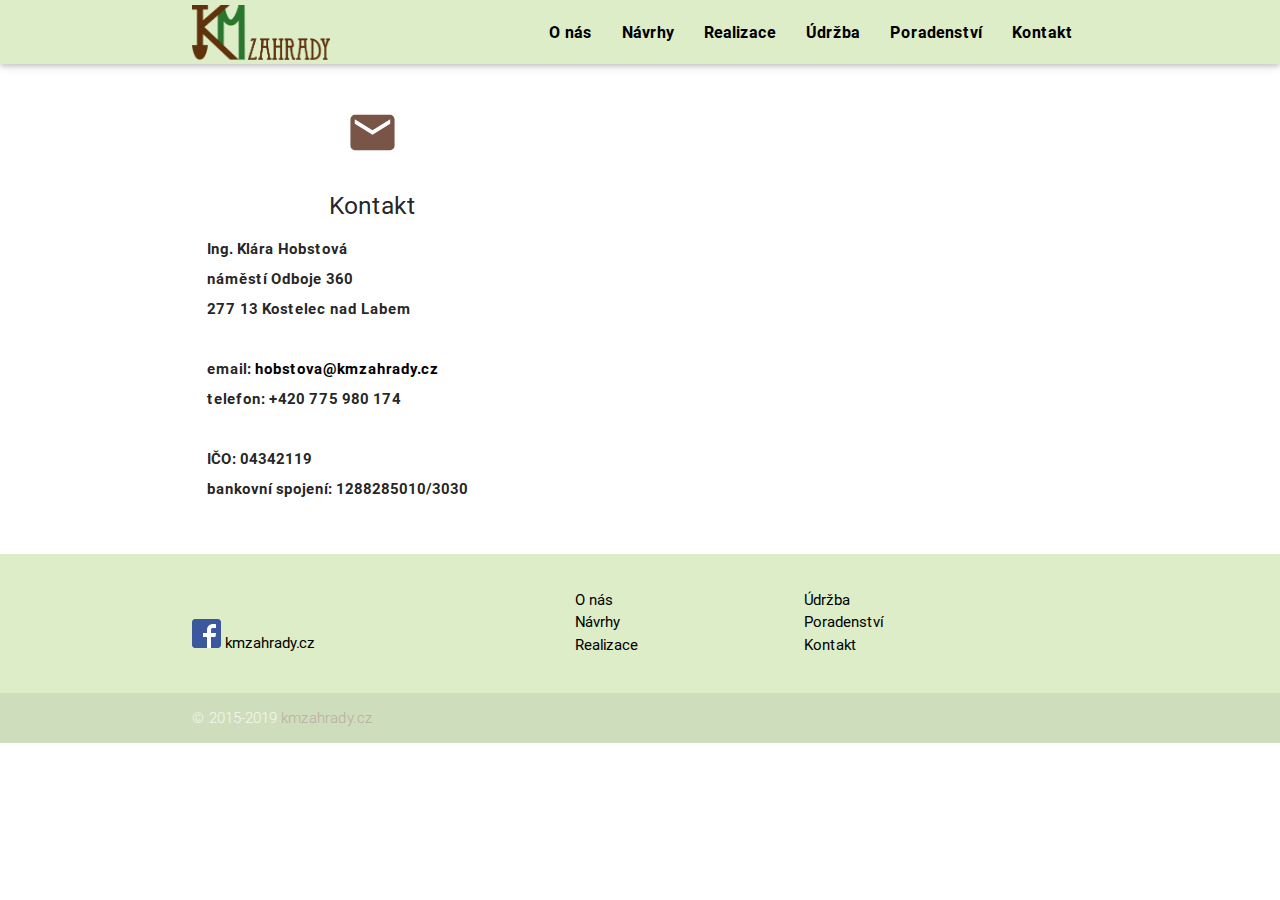
==== kontakt.html @ 4c6056f4 "initial" ====
<!DOCTYPE html>
<html lang="cs">
<head>
  <meta http-equiv="Content-Type" content="text/html; charset=UTF-8"/>
  <meta name="viewport" content="width=device-width, initial-scale=1, maximum-scale=1.0, user-scalable=no"/>
  <meta name="description" content="Klára Měchurová - zahradní architekt">
  <meta name="keywords" content="zahrada, zahradní architekt, návrhy, realizace, údržba, poradenství, 3D vizualizace">
  <title>Klára Hobstová - zahradnické služby</title>

  <link href="https://fonts.googleapis.com/icon?family=Material+Icons" rel="stylesheet">
  <link href="css/materialize.min.css" type="text/css" rel="stylesheet" media="screen,projection"/>
  <link href="css/style.css" type="text/css" rel="stylesheet" media="screen,projection"/>
  <link rel="shortcut icon" href="favicon.ico?v=1"/>

  <script src="js/jquery-2.1.1.min.js"></script>
  <script src="js/materialize.min.js"></script>
  <script src="js/init.js"></script>
  <script src="js/jquery.emaillink-1.4.min.js"></script>

  <script type="text/javascript">
    $(document).ready(function(){
        $("[rel=tooltip]").tooltip({ placement: 'top'});
    });
    (function($) {
        $(document).ready( function() {
            $('.e').emailLink();
        } );
    })(jQuery);
  </script>
</head>
<body>
  <nav class="light-green lighten-4" role="navigation">
    <div class="nav-wrapper container">
      <a id="logo-container" href="/" class="brand-logo">
        <img src="images/logo.png" height="55px" alt="logo" vspace="5">
      </a>
      <ul class="right hide-on-med-and-down">
        <li><a href="o_nas.html">O nás</a></li>
        <li><a href="navrhy.html">Návrhy</a></li>
        <li><a href="realizace.html">Realizace</a></li>
        <li><a href="udrzba.html">Údržba</a></li>
        <li><a href="poradenstvi.html">Poradenství</a></li>
        <li><a href="kontakt.html">Kontakt</a></li>
      </ul>

      <ul id="nav-mobile" class="side-nav">
        <li><a href="index.html">Hlavní stránka</a></li>
        <li><a href="o_nas.html">O nás</a></li>
        <li><a href="navrhy.html">Návrhy</a></li>
        <li><a href="realizace.html">Realizace</a></li>
        <li><a href="udrzba.html">Údržba</a></li>
        <li><a href="poradenstvi.html">Poradenství</a></li>
        <li><a href="kontakt.html">Kontakt</a></li>
      </ul>
      <a href="#" data-activates="nav-mobile" class="button-collapse"><i class="material-icons black-text">menu</i></a>
    </div>
  </nav>



  <div class="container">
    <div class="section">

      <div class="row">
        <div class="col s12 m4 l5">
          <div class="icon-block">
            <h2 class="center brown-text"><i class="material-icons">email</i></h2>
            <h5 class="center">Kontakt</h5>

            <p class="light">
              <b>
              Ing. Klára Hobstová<br>
              náměstí Odboje 360<br>
              277 13 Kostelec nad Labem<br><br>
              email: <span class="e">hobstova / kmzahrady, cz</span><br>
              telefon: +420 775 980 174<br><br>
              IČO: 04342119<br>
              bankovní spojení: 1288285010/3030
              </b>
            </p>

          </div>
        </div>

        <div class="col l3 s12">
          <iframe src="https://www.google.com/maps/embed?pb=!1m18!1m12!1m3!1d2552.541660336955!2d14.580442315159639!3d50.22578491140944!2m3!1f0!2f0!3f0!3m2!1i1024!2i768!4f13.1!3m3!1m2!1s0x470bef0434bd9127%3A0x1673f71e6807f8df!2sn%C3%A1m.+Odboje+360%2F3%2C+277+13+Kostelec+nad+Labem%2C+Czech+Republic!5e0!3m2!1sen!2scz!4v1457716938190" width="300" height="300" frameborder="0" style="border:0" allowfullscreen></iframe>
        </div>

    </div>
  </div>
</div>


  <footer class="page-footer light-green lighten-4">
    <div class="container">
      <div class="row">
        <div class="col l5 s12">
          <p class="grey-text text-lighten-4">

            <br>
            <a href="https://www.facebook.com/kmzahrady.cz"><img src="images/FB-f-Logo__blue_29.png"> kmzahrady.cz</a>
          </p>
        </div>

        <!-- <div class="col l3 s12">
          <iframe src="https://www.google.com/maps/embed?pb=!1m18!1m12!1m3!1d40838.33126579304!2d14.57575435!3d50.228512!2m3!1f0!2f0!3f0!3m2!1i1024!2i768!4f13.1!3m3!1m2!1s0x470bef08b18831a7%3A0xb941898d635449a1!2sKostelec+nad+Labem!5e0!3m2!1sen!2scz!4v1437251750031" width="250" height="250" frameborder="0" style="border:0" allowfullscreen></iframe>
        </div> -->

        <div class="col l3 s12">
          <ul>
            <li><a href="o_nas.html">O nás</a></li>
            <li><a href="navrhy.html">Návrhy</a></li>
            <li><a href="realizace.html">Realizace</a></li>
          </ul>
        </div>

        <div class="col l3 s12">
          <ul>
            <li><a href="udrzba.html">Údržba</a></li>
            <li><a href="poradenstvi.html">Poradenství</a></li>
            <li><a href="kontakt.html">Kontakt</a></li>
          </ul>
        </div>

        <script>
          (function(i,s,o,g,r,a,m){i['GoogleAnalyticsObject']=r;i[r]=i[r]||function(){
          (i[r].q=i[r].q||[]).push(arguments)},i[r].l=1*new Date();a=s.createElement(o),
          m=s.getElementsByTagName(o)[0];a.async=1;a.src=g;m.parentNode.insertBefore(a,m)
          })(window,document,'script','//www.google-analytics.com/analytics.js','ga');

          ga('create', 'UA-67010662-1', 'auto');
          ga('send', 'pageview');

        </script>

      </div>
    </div>
    <div class="footer-copyright">
      <div class="container">
        © 2015-2019 <a class="brown-text text-lighten-3" href="http://kmzahrady.cz">kmzahrady.cz</a>
      </div>
    </div>
  </footer>

  </body>
</html>
---- css/style.css ----
/* Custom Stylesheet */
/**
 * Use this file to override Materialize files so you can update
 * the core Materialize files in the future
 *
 * Made By MaterializeCSS.com
 */

nav ul a,
nav .brand-logo {
  color: black;
  font-style: bold;
  font-weight: bold;
  font-size: 16px;
}

nav {
  height: 64px;
}

p {
  line-height: 2rem;
}

.button-collapse {
  color: #26a69a;
}

.parallax-container {
  min-height: 380px;
  line-height: 0;
  height: auto;
  color: rgba(255,255,255,.9);
}
  .parallax-container .section {
    width: 100%;
  }

@media only screen and (max-width : 992px) {
  .parallax-container .section {
    position: absolute;
    top: 40%;
  }
  #index-banner .section {
    top: 10%;
  }
}

@media only screen and (max-width : 600px) {
  #index-banner .section {
    top: 0;
  }
}

.icon-block {
  padding: 0 15px;
}
.icon-block .material-icons {
  font-size: inherit;
}

footer.page-footer {
  margin: 0;
}

footer a {
    color: black;
}

a {
    color: #000000;
}
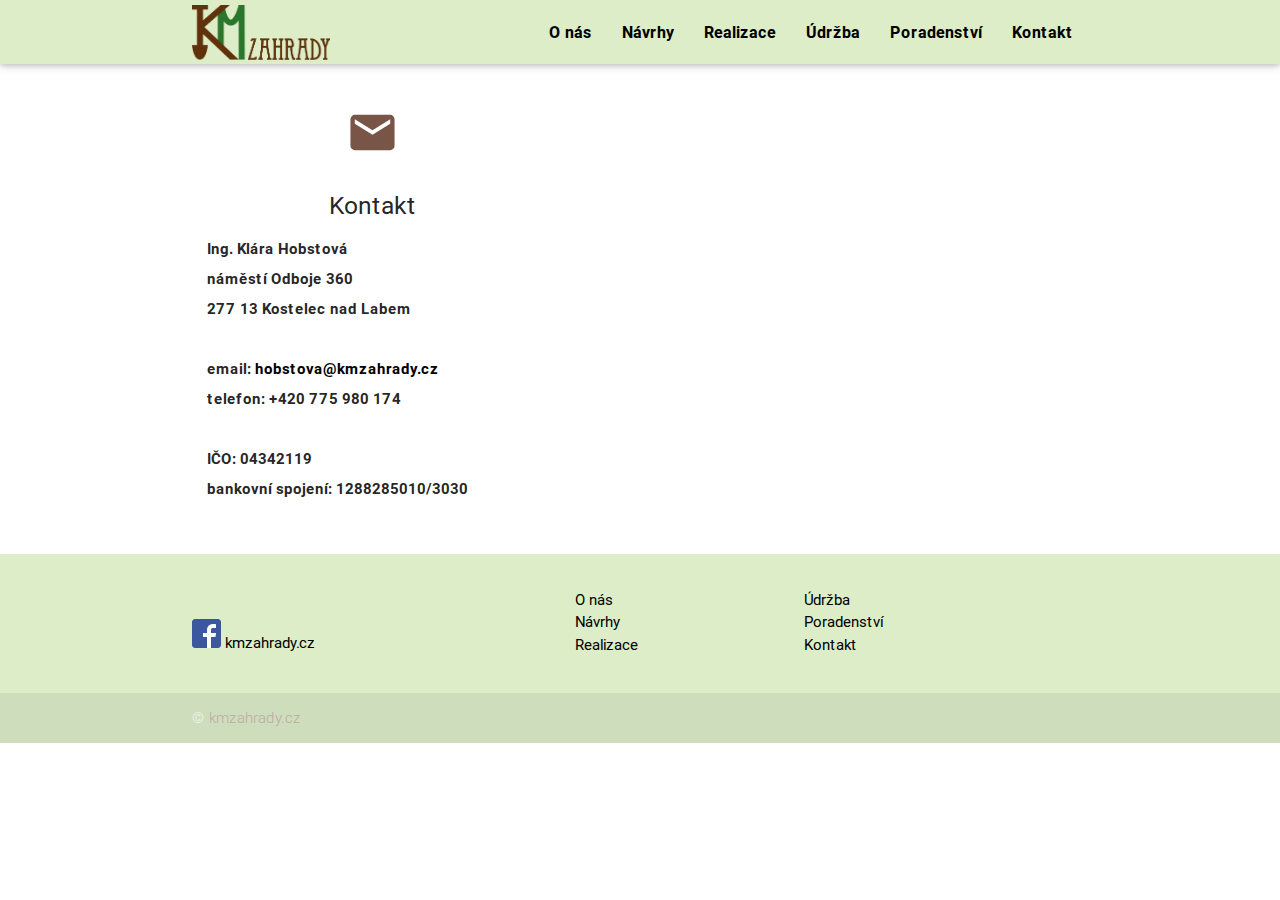
==== commit 678870ce: "Update kontakt.html" ====
--- a/kontakt.html
+++ b/kontakt.html
@@ -137,7 +137,7 @@
     </div>
     <div class="footer-copyright">
       <div class="container">
-        © 2015-2019 <a class="brown-text text-lighten-3" href="http://kmzahrady.cz">kmzahrady.cz</a>
+        © <a class="brown-text text-lighten-3" href="http://kmzahrady.cz">kmzahrady.cz</a>
       </div>
     </div>
   </footer>
